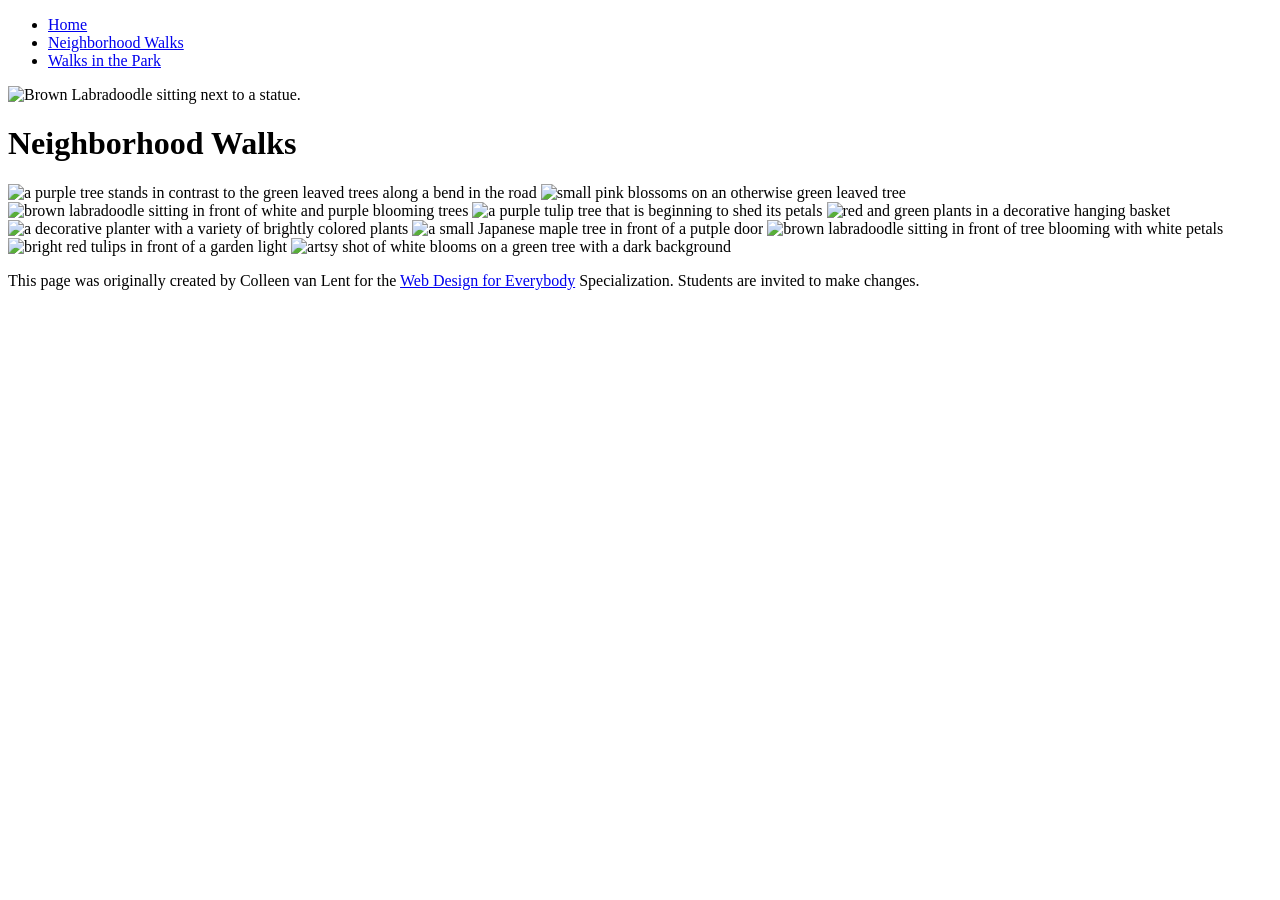
==== CSS-week2-HW2/neighborhood.html @ e5a659b3 "Create neighborhood.html" ====
<!DOCTYPE html>
<html lang="en">

<head>
  <meta charset="utf-8">
  <meta name="viewport" content="width=device-width">
  <title>Neighborhood Walk</title>
  <link rel="stylesheet" href="css/style.css">
</head>

<body>
  <header>
    <nav>
      <ul>
        <li><a href="index.html">Home</a></li>
        <li><a href="neighborhood.html">Neighborhood Walks</a></li>
        <li><a href="parks.html">Walks in the Park</a></li>
      </ul>
    </nav>
    <img src="images/BaconGallupPark.jpg" width="200" alt="Brown Labradoodle sitting next to a statue.">
    <h1>Neighborhood Walks</h1>
  </header>
  <main id="main-content">
    <div>
      <img src="images/bend_in_the_road.png"
        alt="a purple tree stands in contrast to the green leaved trees along a bend in the road" width="100">
      <img src="images/pink_blossoms.png" alt="small pink blossoms on an otherwise green leaved tree" width="100">
      <img src="images/blooming_trees.png" alt="brown labradoodle sitting in front of white and purple blooming  trees"
        width="100">
      <img src="images/falling_petals.png" alt="a purple tulip tree that is beginning to shed its petals" width="100">
      <img src="images/hanging_plants.png" alt="red and green plants in a decorative hanging basket" width="100">
      <img src="images/potted_plants.png" alt="a decorative planter with a variety of brightly colored plants "
        width="100">
      <img src="images/red_maple.png" alt="a small Japanese maple tree in front of a putple door" width="100">
      <img src="images/tree_with_white_blooms.png"
        alt="brown labradoodle sitting in front of tree blooming with white petals" width="100">
      <img src="images/tulips.png" alt="bright red tulips in front of a garden light" width="100">
      <img src="images/white_buds_on_tree.png" alt="artsy shot of white blooms on a green tree with a dark background"
        width="100">
    </div>
  </main>
  <footer>
    <p>This page was originally created by Colleen van Lent for the <a
        href="https://www.coursera.org/specializations/web-design"> Web Design for Everybody</a> Specialization.
      Students are invited to make changes.</p>
  </footer>

</body>

</html>
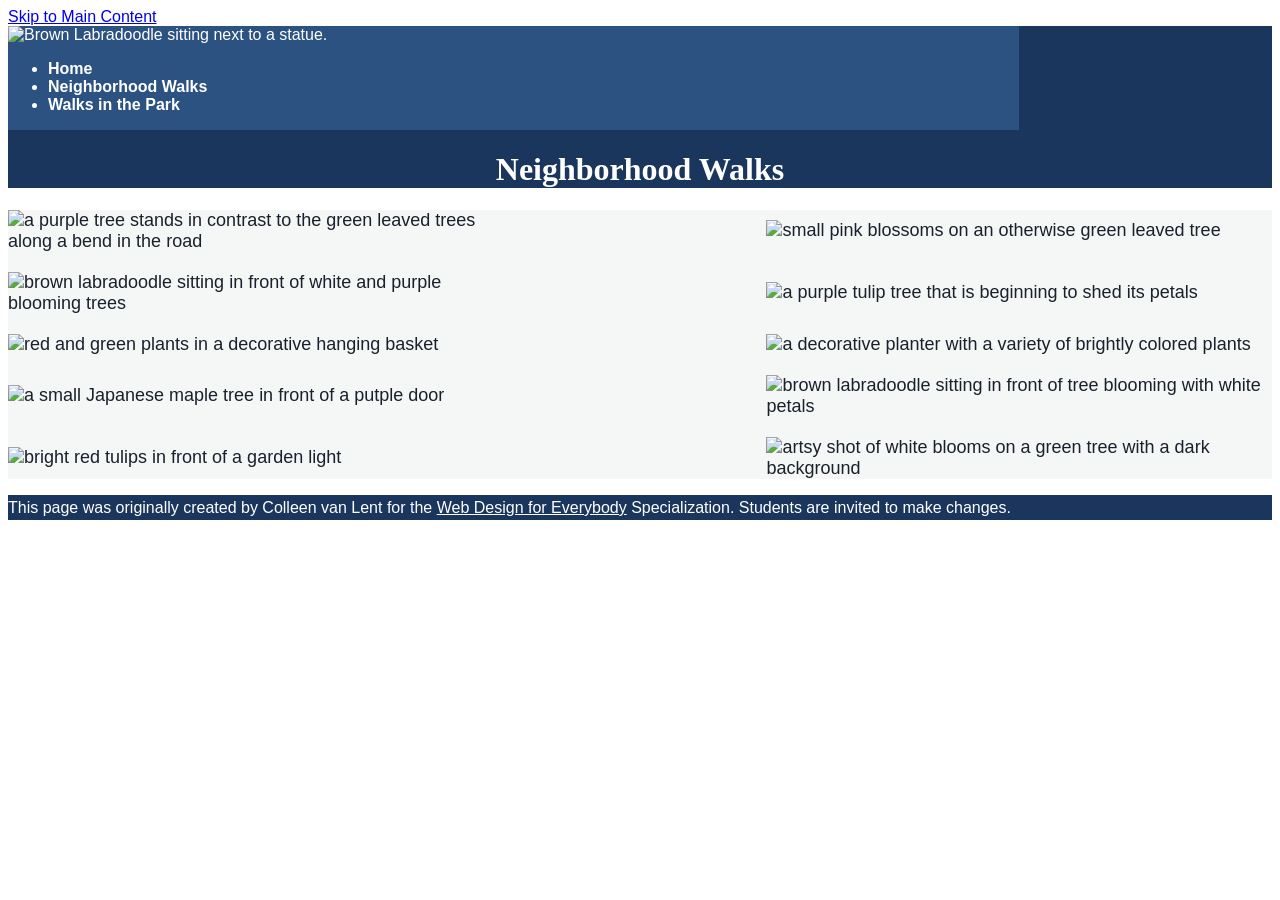
==== commit bed0bafe: "Add files via upload" ====
--- a/CSS-week2-HW2/neighborhood.html
+++ b/CSS-week2-HW2/neighborhood.html
@@ -9,33 +9,34 @@
 </head>
 
 <body>
+  <a href="#main-content" class="skip-link">Skip to Main Content</a>
   <header>
     <nav>
+      <img src="../CSS-week1-HW1/images/BaconGallupPark.jpg" width="200" alt="Brown Labradoodle sitting next to a statue.">
       <ul>
         <li><a href="index.html">Home</a></li>
         <li><a href="neighborhood.html">Neighborhood Walks</a></li>
         <li><a href="parks.html">Walks in the Park</a></li>
       </ul>
     </nav>
-    <img src="images/BaconGallupPark.jpg" width="200" alt="Brown Labradoodle sitting next to a statue.">
     <h1>Neighborhood Walks</h1>
   </header>
   <main id="main-content">
-    <div>
-      <img src="images/bend_in_the_road.png"
+    <div class="grid">
+      <img src="../CSS-week1-HW1/images/bend_in_the_road.png"
         alt="a purple tree stands in contrast to the green leaved trees along a bend in the road" width="100">
-      <img src="images/pink_blossoms.png" alt="small pink blossoms on an otherwise green leaved tree" width="100">
-      <img src="images/blooming_trees.png" alt="brown labradoodle sitting in front of white and purple blooming  trees"
+      <img src="../CSS-week1-HW1/images/pink_blossoms.png" alt="small pink blossoms on an otherwise green leaved tree" width="100">
+      <img src="../CSS-week1-HW1/images/blooming_trees.png" alt="brown labradoodle sitting in front of white and purple blooming  trees"
         width="100">
-      <img src="images/falling_petals.png" alt="a purple tulip tree that is beginning to shed its petals" width="100">
-      <img src="images/hanging_plants.png" alt="red and green plants in a decorative hanging basket" width="100">
-      <img src="images/potted_plants.png" alt="a decorative planter with a variety of brightly colored plants "
+      <img src="../CSS-week1-HW1/images/falling_petals.png" alt="a purple tulip tree that is beginning to shed its petals" width="100">
+      <img src="../CSS-week1-HW1/images/hanging_plants.png" alt="red and green plants in a decorative hanging basket" width="100">
+      <img src="../CSS-week1-HW1/images/potted_plants.png" alt="a decorative planter with a variety of brightly colored plants "
         width="100">
-      <img src="images/red_maple.png" alt="a small Japanese maple tree in front of a putple door" width="100">
-      <img src="images/tree_with_white_blooms.png"
+      <img src="../CSS-week1-HW1/images/red_maple.png" alt="a small Japanese maple tree in front of a putple door" width="100">
+      <img src="../CSS-week1-HW1/images/tree_with_white_blooms.png"
         alt="brown labradoodle sitting in front of tree blooming with white petals" width="100">
-      <img src="images/tulips.png" alt="bright red tulips in front of a garden light" width="100">
-      <img src="images/white_buds_on_tree.png" alt="artsy shot of white blooms on a green tree with a dark background"
+      <img src="../CSS-week1-HW1/images/tulips.png" alt="bright red tulips in front of a garden light" width="100">
+      <img src="../CSS-week1-HW1/images/white_buds_on_tree.png" alt="artsy shot of white blooms on a green tree with a dark background"
         width="100">
     </div>
   </main>
@@ -47,4 +48,4 @@
 
 </body>
 
-</html>
+</html>
--- a/CSS-week2-HW2/css/style.css
+++ b/CSS-week2-HW2/css/style.css
@@ -0,0 +1,77 @@
+body {
+  font-family: Arial, Helvetica, sans-serif;
+  font-size: 16px;
+}
+
+header {
+  background-color: #1b365d;
+  color: #ffffff;
+}
+
+nav {
+  display: inline-block;
+  width: 80%;
+  background-color: #2c5282;
+}
+
+nav img {
+  width: 10%;
+}
+
+main {
+  background-color: #f4f7f6;
+  color: #1a202c;
+  font-size: 18px;
+}
+
+footer {
+  background-color: #1b365d;
+  color: #ffffff;
+}
+
+
+/*
+li {
+  display: inline-block;
+  width: 200px;
+}
+*/
+
+h1 {
+  text-align: center;
+  font-family: Georgia, "Times New Roman", serif;
+  color: #ffffff;
+}
+
+p {
+  line-height: 1.6;
+}
+
+nav a {
+  color: #ffffff;
+  text-decoration: none;
+  font-weight: bold;
+}
+
+footer a {
+  color: #ffffff;
+}
+
+.grid {
+  display: grid;
+  grid-template-columns: 40% 40%;
+  justify-content: space-between;
+  align-items: center;
+  row-gap: 20px;
+}
+
+.grid img {
+  width: 100%;
+}
+
+
+.flex {
+  display: flex;
+  flex-wrap: wrap;
+  justify-content: space-around;
+}
